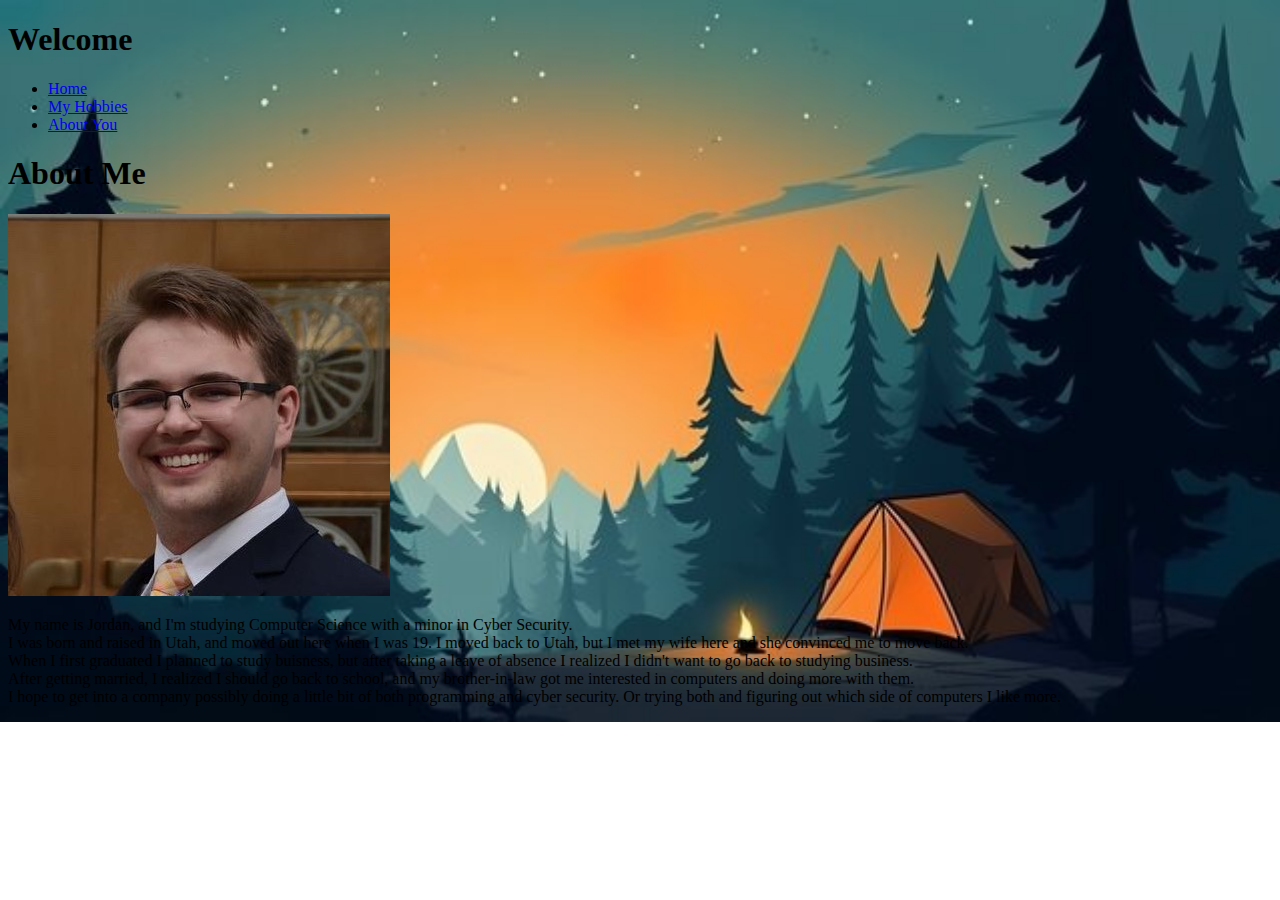
==== index.html @ 5fcf9e9e "Made the main parts to my pages. Ended up wanting to put it into a github" ====
<!DOCTYPE html>
<!--Name:Jordan Buck-->
<!--Class/Section: CIS-131-101-->
<!--Date:Started on 1/18/2024-->
<html lang="en">

<head>
    <meta charset="UTF-8">
    <meta name="viewport" content="width=device-width, initial-scale=1.0">
    <title>About You in Review</title>
    <link href="https://cdn.jsdelivr.net/npm/bootstrap@5.3.2/dist/css/bootstrap.min.css" rel="stylesheet"
        integrity="sha384-T3c6CoIi6uLrA9TneNEoa7RxnatzjcDSCmG1MXxSR1GAsXEV/Dwwykc2MPK8M2HN" crossorigin="anonymous">
    <script src="https://cdn.jsdelivr.net/npm/bootstrap@5.3.2/dist/js/bootstrap.bundle.min.js"
        integrity="sha384-C6RzsynM9kWDrMNeT87bh95OGNyZPhcTNXj1NW7RuBCsyN/o0jlpcV8Qyq46cDfL"
        crossorigin="anonymous"></script>
    <link rel="stylesheet" href="styles.css">
    <link rel="For_fun" href="For_fun.html">
    <link rel="Goals" href="Goals.html">


</head>

<body>
    <!--Header with links-->
    <div class="header">
        <header>
            <h1>Welcome</h1>
            <ul class="nav justify-content-end">
                <li class="nav-item">
                    <a class="nav-link active" aria-current="page" href="index.html">Home</a>
                </li>
                <li class="nav-item">
                    <a class="nav-link" href="For_fun.html">My Hobbies</a>
                </li>
                <li class="nav-item">
                    <a class="nav-link" href="Goals.html">About You</a>
                  </li>
            </ul>
        </header>
    </div>

    <!--Body-->
    <div class="container">
        <h1>About Me</h1>
        <div class="Intro_pic">
            <img src="professionalPic.jpg" alt="Intro_pic">
        </div>
        <p>My name is Jordan, and I'm studying Computer Science with a minor in Cyber Security. <br>
        I was born and raised in Utah, and moved out here when I was 19. I moved back to Utah, but I met my wife here and she convinced me to move back. <br>
        When I first graduated I planned to study buisness, but after taking a leave of absence I realized I didn't want to go back to studying business. 
        <br>After getting married, I realized I should go back to school, and my brother-in-law got me interested in computers and doing more with them. 
        <br>I hope to get into a company possibly doing a little bit of both programming and cyber security. Or trying both and figuring out which side of computers I like more. 
            
    </p>

    </div>



</body>

</html>
---- styles.css ----
/*
Name:Jordan Buck
Class/Section: CIS-131-101
Date: Started 1/18/2024
*/ 

body{
    background-image: url(background.jpg);
    background-repeat: no-repeat;
    background-size: cover;
}
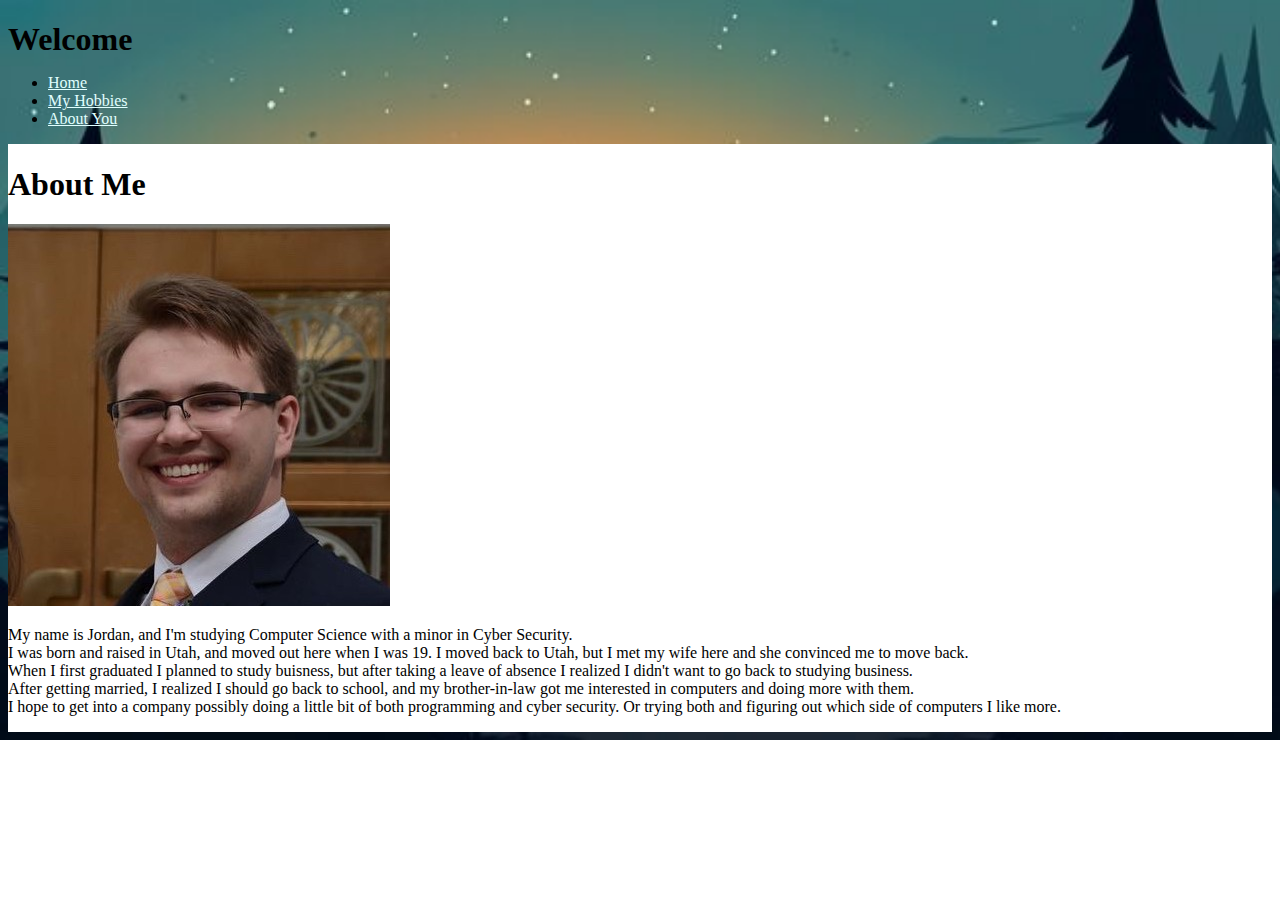
==== commit a5d78c3f: "Finished the project." ====
--- a/index.html
+++ b/index.html
@@ -40,7 +40,7 @@
     </div>
 
     <!--Body-->
-    <div class="container">
+    <div class="container" id="Home_page">
         <h1>About Me</h1>
         <div class="Intro_pic">
             <img src="professionalPic.jpg" alt="Intro_pic">
--- a/styles.css
+++ b/styles.css
@@ -4,8 +4,78 @@
 Date: Started 1/18/2024
 */ 
 
+
+/*Whole website*/
 body{
     background-image: url(background.jpg);
     background-repeat: no-repeat;
     background-size: cover;
-}+}
+
+.container{
+    background-color: white;
+}
+
+.header h1{
+    margin-bottom: 5px;
+}
+
+
+/*Links*/
+.header a{
+    color:#E0FFFF
+}
+.header a:link{
+    color:#E0FFFF;
+}
+.header a:hover{
+    color:blue;
+}
+
+
+/*Home Page*/
+
+#Home_page {
+    display:flex;
+    flex-direction: column;
+    align-items: flex-start;
+    
+
+}
+
+.Intro_pic{
+    margin-right: 20px;
+}
+
+/*Hobbies Page*/
+.carousel-inner img{
+    width: 50%;
+    max-height:100vh ;
+    margin:0 auto;
+}
+#carouselExampleCaptions{
+   max-height: 100vh;
+   width:50%;
+   overflow: hidden;  
+    
+}
+.carousel-caption{
+    background-color: white;
+    color: black;
+    opacity: 0.8;
+}
+
+/*Form*/
+form{
+    margin-top: 15px;
+}
+label{
+    margin-bottom: 5px;
+}
+
+input,
+select,
+textarea{
+    margin-bottom:10px;
+
+}
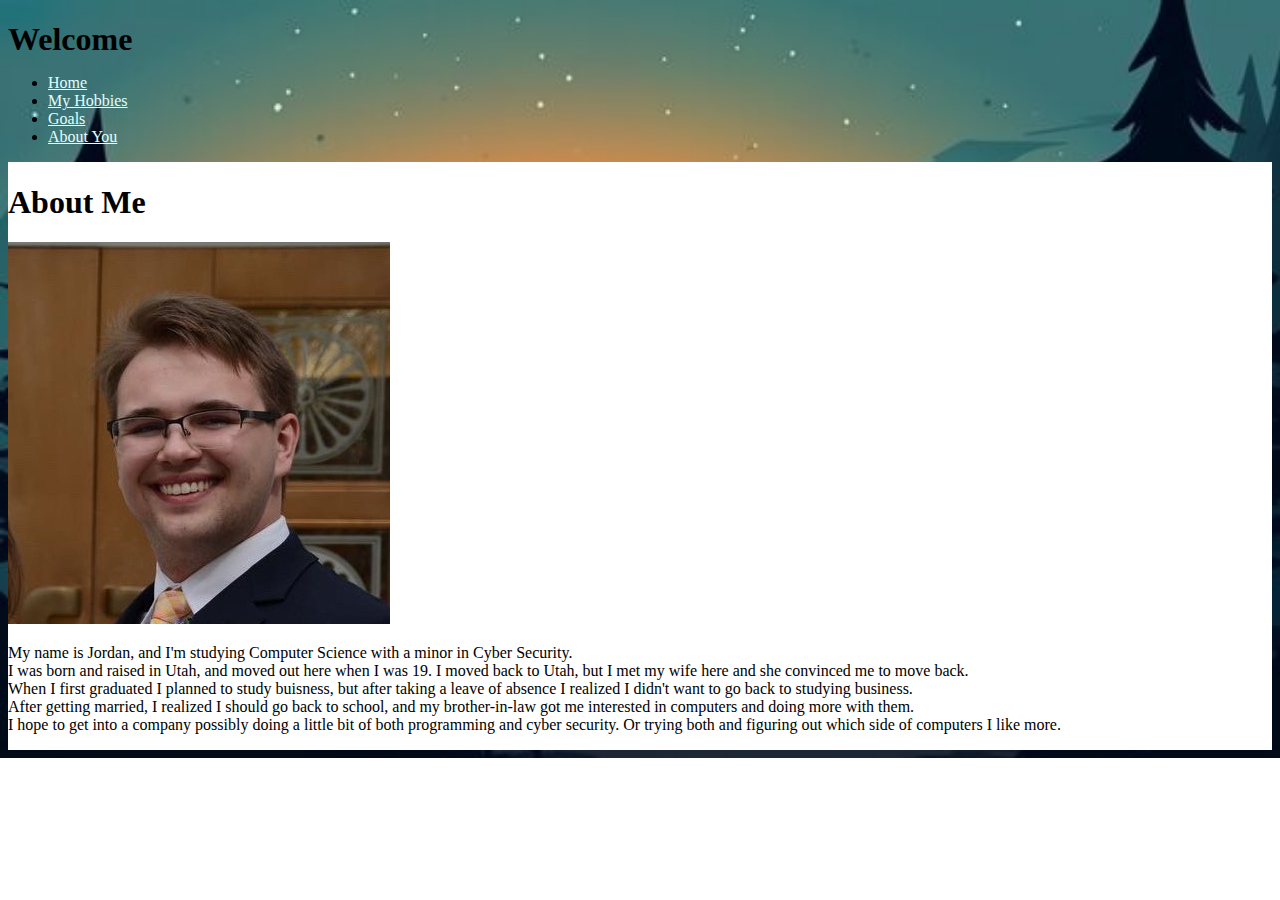
==== commit 2a00ba41: "Forgot a page, started making my goals page and added a new page for my form." ====
--- a/index.html
+++ b/index.html
@@ -33,8 +33,11 @@
                     <a class="nav-link" href="For_fun.html">My Hobbies</a>
                 </li>
                 <li class="nav-item">
-                    <a class="nav-link" href="Goals.html">About You</a>
-                  </li>
+                    <a class="nav-link" href="Goals.html">Goals</a>
+                </li>
+                <li class="nav-item">
+                    <a class="nav-link" href="About_you.html">About You</a>
+                </li>
             </ul>
         </header>
     </div>
@@ -46,12 +49,16 @@
             <img src="professionalPic.jpg" alt="Intro_pic">
         </div>
         <p>My name is Jordan, and I'm studying Computer Science with a minor in Cyber Security. <br>
-        I was born and raised in Utah, and moved out here when I was 19. I moved back to Utah, but I met my wife here and she convinced me to move back. <br>
-        When I first graduated I planned to study buisness, but after taking a leave of absence I realized I didn't want to go back to studying business. 
-        <br>After getting married, I realized I should go back to school, and my brother-in-law got me interested in computers and doing more with them. 
-        <br>I hope to get into a company possibly doing a little bit of both programming and cyber security. Or trying both and figuring out which side of computers I like more. 
-            
-    </p>
+            I was born and raised in Utah, and moved out here when I was 19. I moved back to Utah, but I met my wife
+            here and she convinced me to move back. <br>
+            When I first graduated I planned to study buisness, but after taking a leave of absence I realized I didn't
+            want to go back to studying business.
+            <br>After getting married, I realized I should go back to school, and my brother-in-law got me interested in
+            computers and doing more with them.
+            <br>I hope to get into a company possibly doing a little bit of both programming and cyber security. Or
+            trying both and figuring out which side of computers I like more.
+
+        </p>
 
     </div>
 
